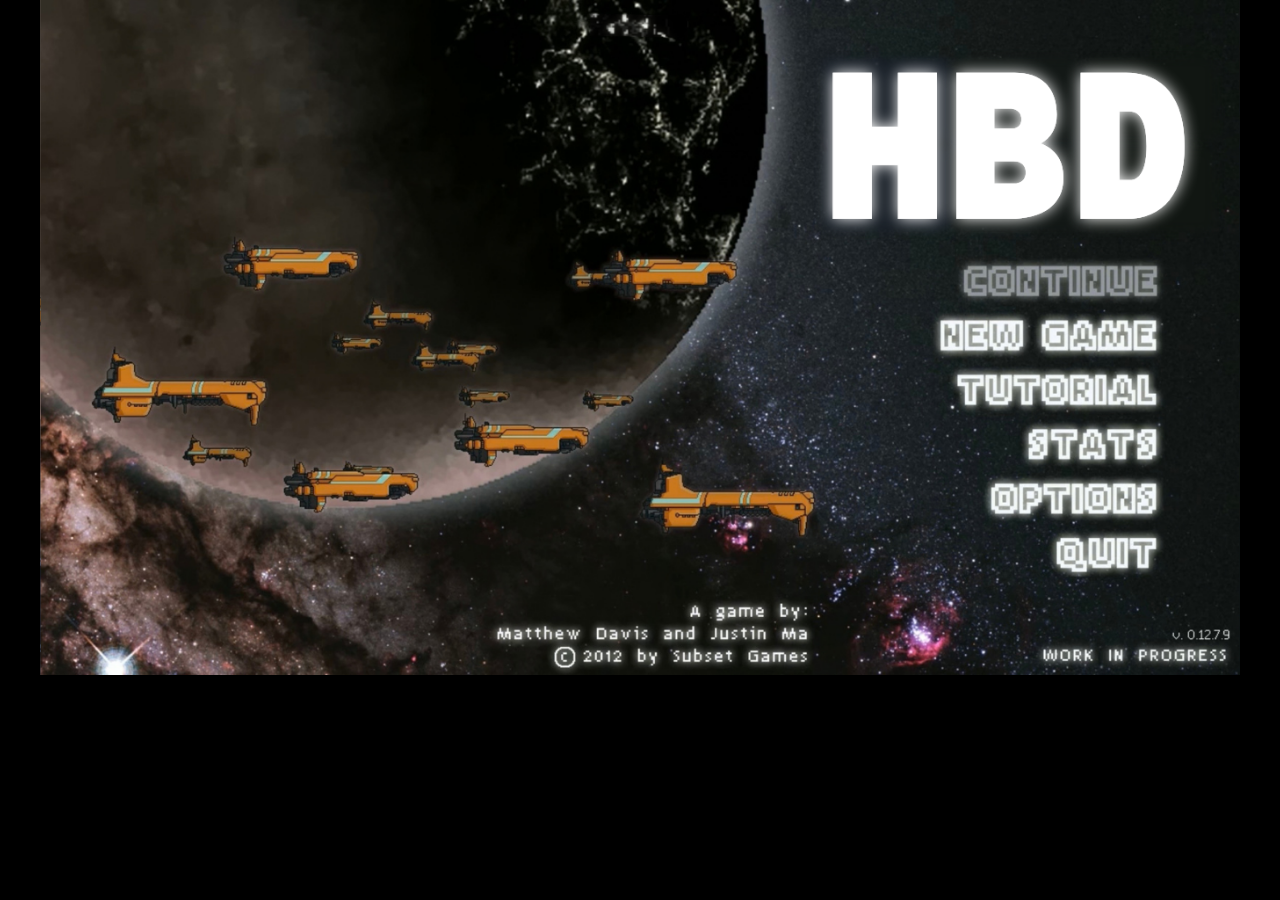
==== index.html @ 8136db0a "Add files via upload" ====
<!DOCTYPE html>
<html lang="en">
<head>
    <meta charset="UTF-8">
    <meta name="viewport" content="width=device-width, initial-scale=1.0">
    <title>HBD</title>
    <link rel="stylesheet" href="style.css">
</head>
<body>
    <div class="menu">

        <img
            class="background"
            src="start-menu.png"
            alt="HBD main menu"
        >

        <a class="new-game" href="new-game.html" aria-label="New Game">
            <img src="new-game-yellow.png" alt="">
        </a>

        </div>

    <audio id="menu-music" src="menu-music.mp3" autoplay loop></audio>
    <audio id="hover-sound" src="hover-over.mp3" preload="auto"></audio>
    <script>
        const newGame = document.querySelector(".new-game");
        const hoverSound = document.getElementById("hover-sound");

        newGame.addEventListener("mouseenter", () => {
            hoverSound.currentTime = 0;
            hoverSound.play().catch(error => {
                console.log("Couldn't play hover sound:", error);
            });
        });
    </script>
</body>
</html>
---- style.css ----
body {
    margin: 0;
    background: black;
    cursor: url("cursor.png") 0 0, auto;
}

button:hover,
a:hover{
    cursor: url("cursor-hover.png") 0 0, pointer;
}

.menu {
    position: relative;
    width: 100%;
    max-width: 1200px;
    margin: 0 auto;
}

.background {
    display: block;
    width: 100%;
    height: auto;
}

.new-game {
    position: absolute;
    left: 74.5%;
    top: 46.4%;
    width: 19.4%;
    height: auto;
    padding: 0;
    border: none;
    background: transparent;
    cursor: pointer;
    display: block;
    text-decoration: none;
}

.new-game img {
    display: block;
    width: 100%;
    height: 100%;
    object-fit: contain;
    opacity: 0;
    pointer-events: none;

    transition: opacity 0.25s ease-in-out;
}

.new-game:hover img,
.new-game:focus-visible img {
    opacity: 1;
}
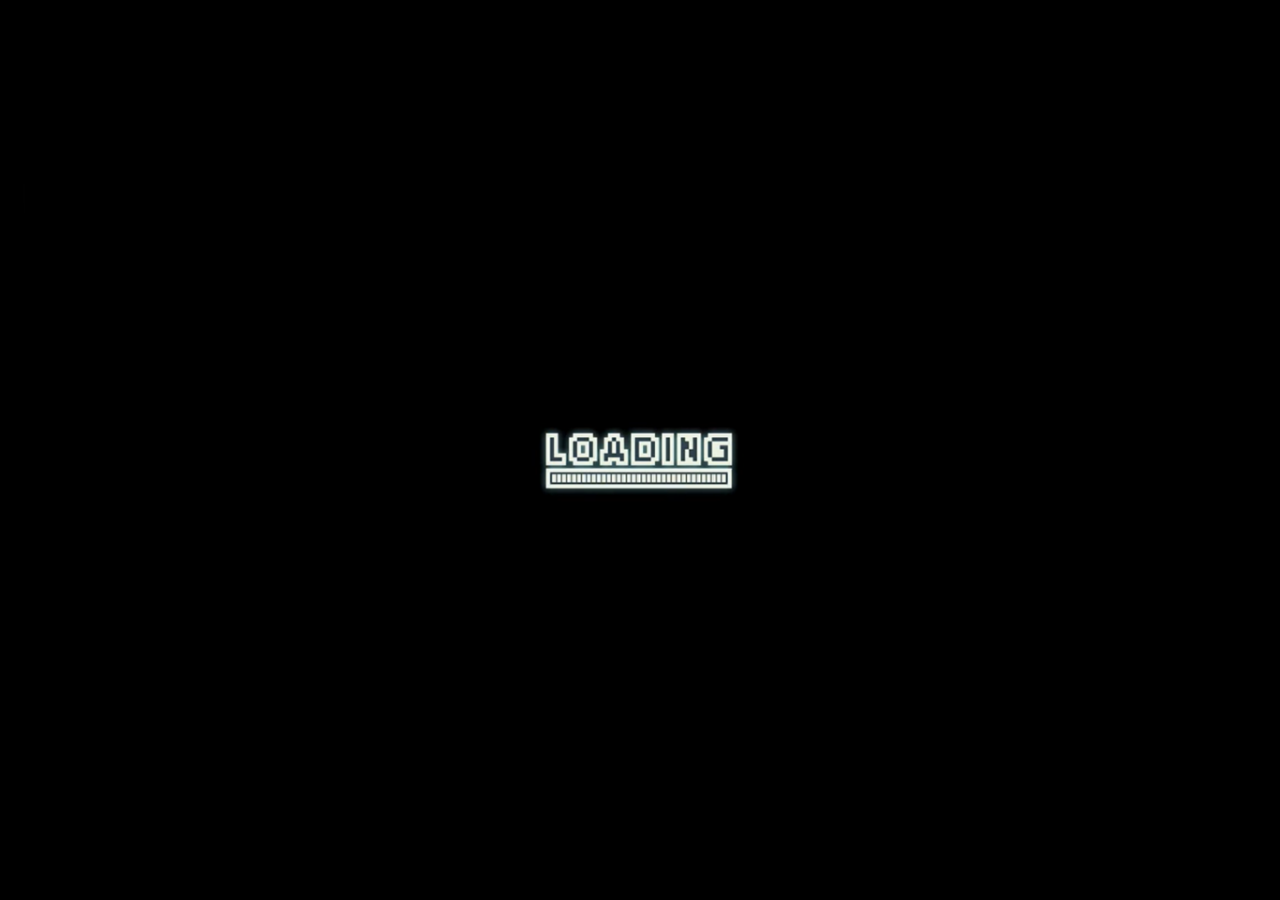
==== commit 6a94908b: "Add files via upload" ====
--- a/index.html
+++ b/index.html
@@ -3,36 +3,127 @@
 <head>
     <meta charset="UTF-8">
     <meta name="viewport" content="width=device-width, initial-scale=1.0">
-    <title>HBD</title>
-    <link rel="stylesheet" href="style.css">
+    <title>Loading...</title>
+
+    <style>
+        body {
+            cursor: url("cursor.png") 0 0, auto;
+        }
+
+        * {
+            box-sizing: border-box;
+        }
+
+        @font-face {
+            font-family: "Box Font";
+            src: url("ST01R.TTF") format("truetype");
+        }
+
+        body {
+            margin: 0;
+            background: black;
+            overflow: hidden;
+        }
+
+        .loading-screen {
+            position: relative;
+            width: 100vw;
+            height: 100vh;
+        }
+
+        .loading-screen img {
+            position: absolute;
+            inset: 0;
+            width: 100%;
+            height: 100%;
+            object-fit: contain;
+        }
+
+        .full-screen {
+            clip-path: inset(0 100% 0 0);
+            animation: fill-bar 5s linear forwards;
+        }
+
+        @keyframes fill-bar {
+            from {
+                clip-path: inset(0 100% 0 0);
+            }
+
+            to {
+                clip-path: inset(0 0 0 0);
+            }
+        }
+        
+        .instruction {
+            position: absolute;
+            top: 75%;
+            left: 50%;
+            transform: translateX(-50%);
+            width: 90%;
+
+            font-family: "Box Font", sans-serif;
+            font-size: clamp(8px, 1.25cqw, 16px);
+            line-height: 1.4;
+            color: white;
+            text-align: center;
+            z-index: 10;
+
+            margin: 0;
+            padding: 0;
+
+            opacity: 0;
+            pointer-events: none;
+        }
+
+        .instruction.show {
+            opacity: 1;
+            pointer-events: auto;
+            cursor: pointer;
+        }
+    
+    </style>
 </head>
+
 <body>
-    <div class="menu">
+    <div class="loading-screen" id="loadingScreen">
+        <img src="loading-empty.png" alt="Loading screen">
 
         <img
-            class="background"
-            src="start-menu.png"
-            alt="HBD main menu"
+            src="loading-full.png"
+            class="full-screen"
+            alt=""
         >
+        <div class="instruction" id="instruction">
+            Please click anywhere to continue.
+        </div>
+    </div>
 
-        <a class="new-game" href="new-game.html" aria-label="New Game">
-            <img src="new-game-yellow.png" alt="">
-        </a>
+    <script>
+        const loadingScreen = document.getElementById("loadingScreen");
+        const instruction = document.getElementById("instruction");
 
-        </div>
+        let loadingFinished = false;
 
-    <audio id="menu-music" src="menu-music.mp3" autoplay loop></audio>
-    <audio id="hover-sound" src="hover-over.mp3" preload="auto"></audio>
-    <script>
-        const newGame = document.querySelector(".new-game");
-        const hoverSound = document.getElementById("hover-sound");
+        setTimeout(() => {
+            loadingFinished = true;
+            instruction.classList.add("show");
+        }, 5000);
 
-        newGame.addEventListener("mouseenter", () => {
-            hoverSound.currentTime = 0;
-            hoverSound.play().catch(error => {
-                console.log("Couldn't play hover sound:", error);
-            });
+        document.addEventListener("click", () => {
+            if (loadingFinished) {
+                window.location.href = "menu.html";
+            }
+        });
+
+        document.addEventListener("keydown", (event) => {
+            if (
+                loadingFinished &&
+                (event.key === "Enter" || event.key === " ")
+            ) {
+                window.location.href = "menu.html";
+            }
         });
     </script>
+
 </body>
-</html>+</html>
